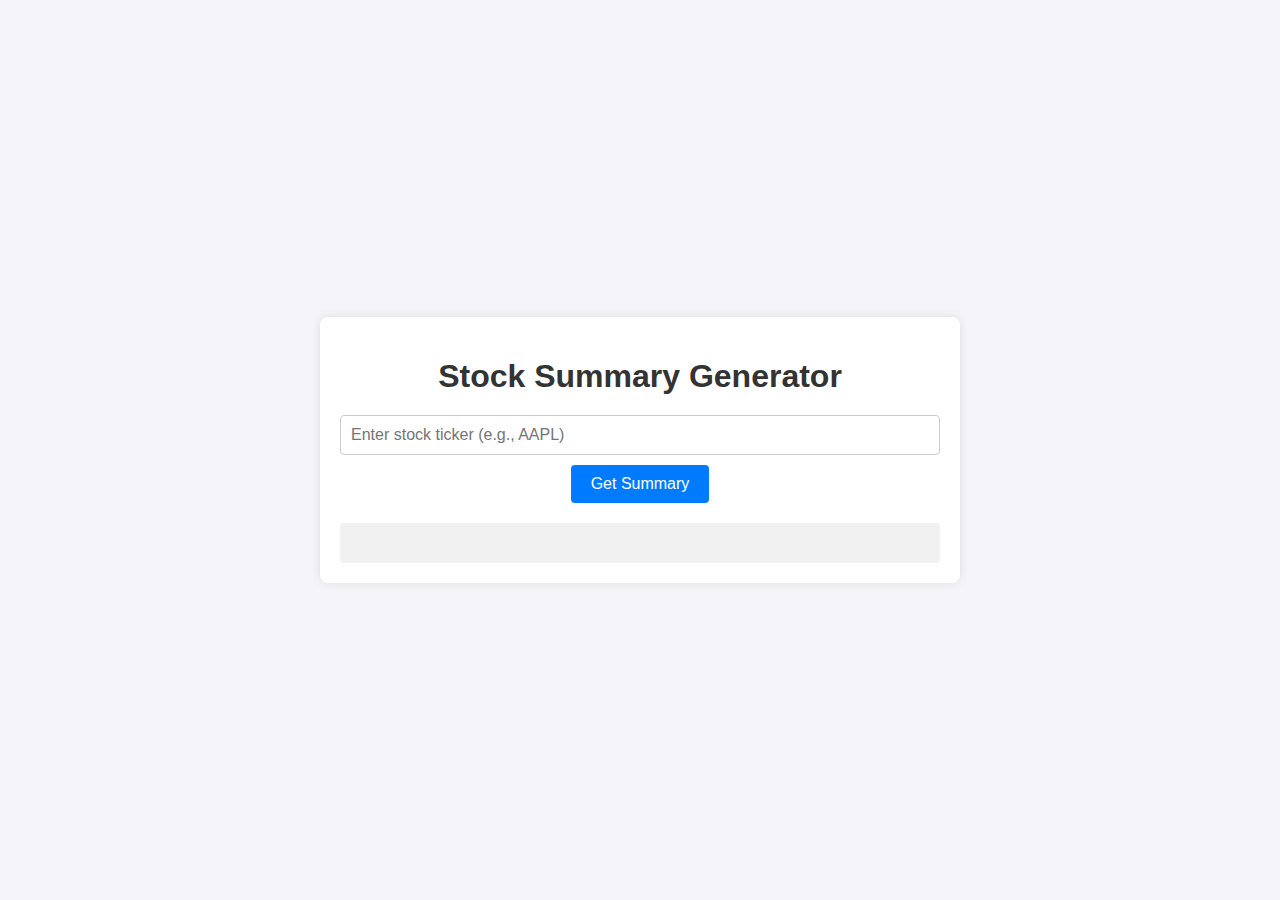
==== front.html @ a889c751 "Flask api with python backend integration with the html stuff" ====
<!DOCTYPE html>
<html lang="en">
<head>
    <meta charset="UTF-8">
    <meta name="viewport" content="width=device-width, initial-scale=1.0">
    <title>Stock Summary App</title>
    <link rel="stylesheet" href="styles.css">
    <style>
        body {
            font-family: Arial, sans-serif;
            background-color: #f4f4f9;
            margin: 0;
            padding: 0;
            display: flex;
            justify-content: center;
            align-items: center;
            height: 100vh;
        }

        .container {
            width: 90%;
            max-width: 600px;
            padding: 20px;
            background: #ffffff;
            box-shadow: 0 0 10px rgba(0, 0, 0, 0.1);
            border-radius: 8px;
            text-align: center;
        }

        h1 {
            color: #333;
        }

        input[type="text"] {
            width: calc(100% - 22px);
            padding: 10px;
            margin-bottom: 10px;
            border: 1px solid #ccc;
            border-radius: 4px;
            font-size: 16px;
        }

        button {
            background-color: #007bff;
            color: white;
            border: none;
            padding: 10px 20px;
            border-radius: 4px;
            font-size: 16px;
            cursor: pointer;
            transition: background-color 0.3s;
        }

        button:hover {
            background-color: #0056b3;
        }

        #summary {
            margin-top: 20px;
            padding: 20px;
            border-radius: 4px;
            background-color: #f1f1f1;
            text-align: left;
            font-size: 16px;
            color: #333;
        }

        .error {
            color: #d9534f;
        }

        .loading {
            color: #007bff;
            font-style: italic;
        }
    </style>
</head>
<body>
    <div class="container">
        <h1>Stock Summary Generator</h1>
        <input type="text" id="ticker" placeholder="Enter stock ticker (e.g., AAPL)">
        <button onclick="getStockSummary()">Get Summary</button>
        <div id="summary"></div>
    </div>
    <script>
        async function getStockSummary() {
            const ticker = document.getElementById('ticker').value;
            if (!ticker) {
                alert("Please enter a stock ticker.");
                return;
            }

            const summaryDiv = document.getElementById('summary');
            summaryDiv.innerHTML = "<p class='loading'>Loading...</p>";

            try {
                const response = await fetch(`http://127.0.0.1:5000/get-summary?ticker=${ticker}`);
                if (!response.ok) {
                    throw new Error(`HTTP error! Status: ${response.status}`);
                }
                const data = await response.json();
                summaryDiv.innerHTML = `<h2>Summary for ${ticker}:</h2><p>${data.summary}</p>`;
            } catch (error) {
                console.error("Fetch error:", error);
                summaryDiv.innerHTML = `<p class='error'>Failed to fetch the summary. Please try again later.</p>`;
            }
        }
    </script>
</body>
</html>
---- styles.css ----
body {
    font-family: Arial, sans-serif;
    background-color: #000000;
    color: #333;
    margin: 0;
    padding: 0;
    display: flex;
    justify-content: center;
    align-items: center;
    height: 100vh;
}

.container {
    background-color: #fff;
    padding: 20px;
    border-radius: 8px;
    box-shadow: 0 0 10px rgba(0, 0, 0, 0.1);
    width: 100%;
    max-width: 400px;
    text-align: center;
}

h1 {
    margin-bottom: 20px;
}

form {
    display: flex;
    flex-direction: column;
}

label {
    margin-bottom: 10px;
    font-weight: bold;
}

input[type="text"] {
    padding: 10px;
    margin-bottom: 20px;
    border: 1px solid #ccc;
    border-radius: 4px;
}

button {
    padding: 10px;
    background-color: #007bff;
    color: #fff;
    border: none;
    border-radius: 4px;
    cursor: pointer;
}

button:hover {
    background-color: #0056b3;
}

#summary-output {
    margin-top: 20px;
    font-size: 1.1em;
}
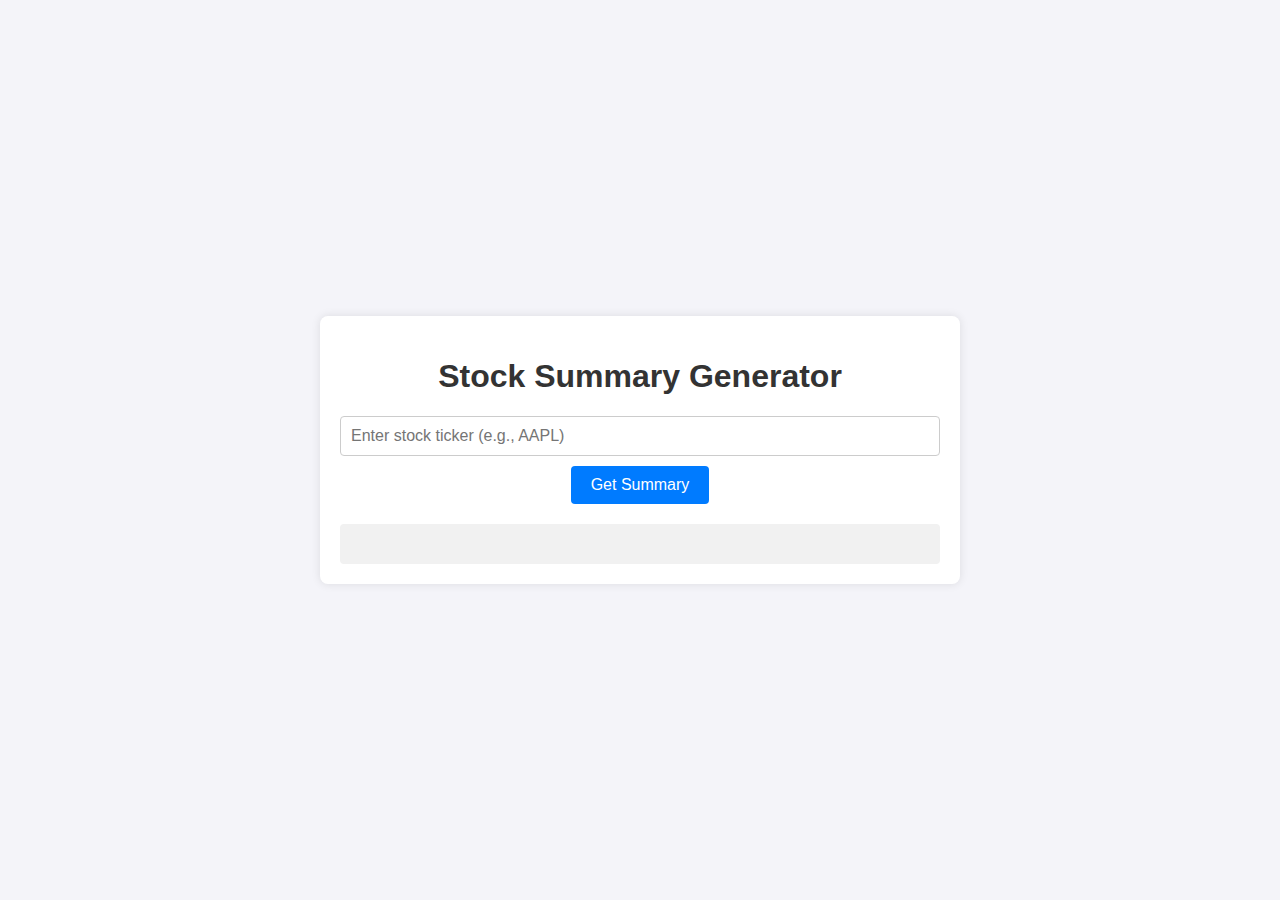
==== commit 19373ed5: "Fix; Update to latest openai release" ====
--- a/front.html
+++ b/front.html
@@ -82,29 +82,6 @@
         <button onclick="getStockSummary()">Get Summary</button>
         <div id="summary"></div>
     </div>
-    <script>
-        async function getStockSummary() {
-            const ticker = document.getElementById('ticker').value;
-            if (!ticker) {
-                alert("Please enter a stock ticker.");
-                return;
-            }
-
-            const summaryDiv = document.getElementById('summary');
-            summaryDiv.innerHTML = "<p class='loading'>Loading...</p>";
-
-            try {
-                const response = await fetch(`http://127.0.0.1:5000/get-summary?ticker=${ticker}`);
-                if (!response.ok) {
-                    throw new Error(`HTTP error! Status: ${response.status}`);
-                }
-                const data = await response.json();
-                summaryDiv.innerHTML = `<h2>Summary for ${ticker}:</h2><p>${data.summary}</p>`;
-            } catch (error) {
-                console.error("Fetch error:", error);
-                summaryDiv.innerHTML = `<p class='error'>Failed to fetch the summary. Please try again later.</p>`;
-            }
-        }
-    </script>
+    <script src="script.js"></script>
 </body>
 </html>
